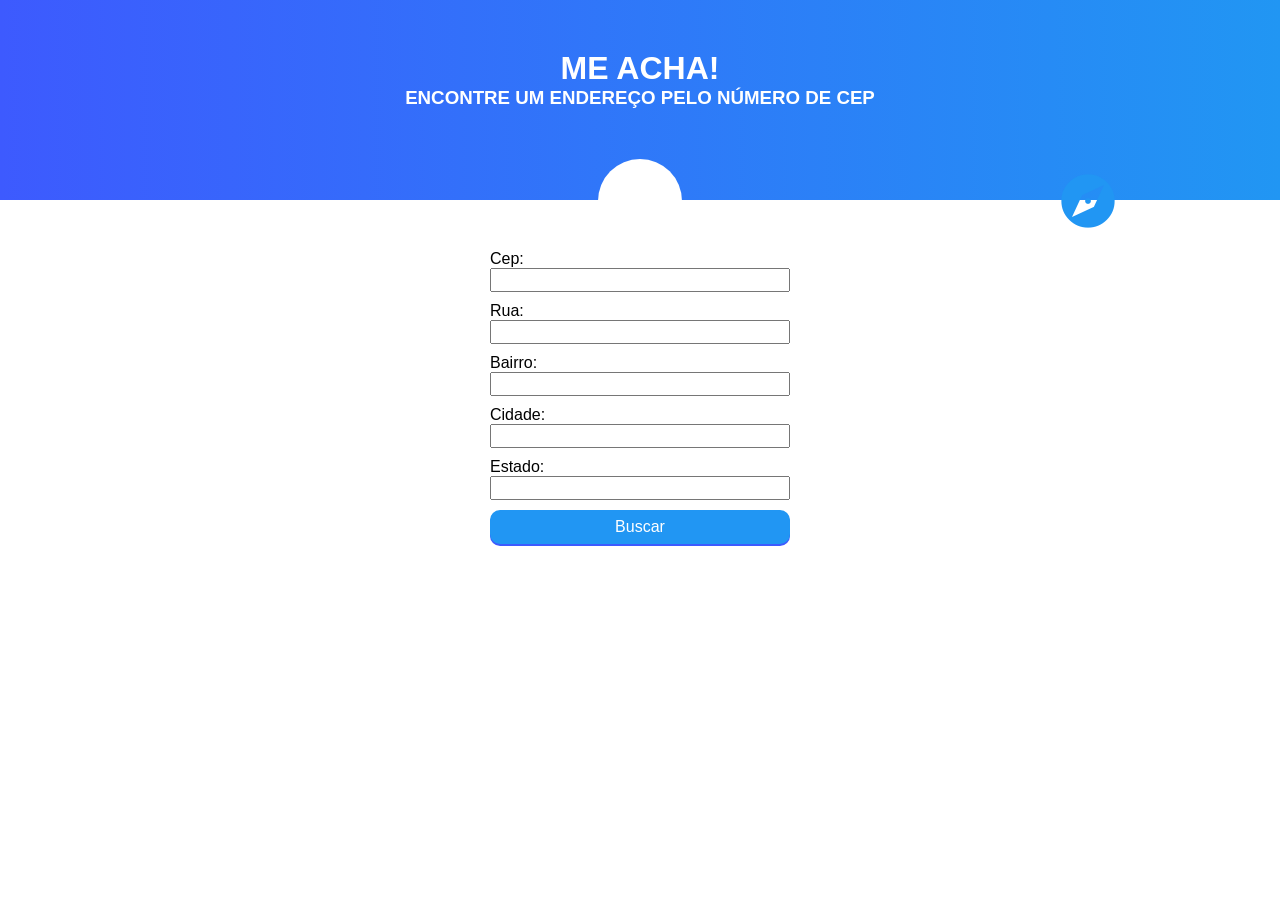
==== desafio02/index.html @ d19b01cc "Desafio 1.2 - TI Academy - Leonardo Vieira" ====
<!DOCTYPE html>
<html lang="pt-br">
<head>
    <meta charset="UTF-8">
    <meta http-equiv="X-UA-Compatible" content="IE=edge">
    <meta name="viewport" content="width=device-width, initial-scale=1.0">

    <!-- Customized CSS -->
    <link rel="stylesheet" href="style/style.css">

    <!-- Google Icons CSS -->
    <link href="https://fonts.googleapis.com/icon?family=Material+Icons" rel="stylesheet">


    <!-- Título da Página -->
    <title>Document</title>
</head>

<body>

    <header>
    <div>
        <h1>
            ME ACHA!
        </h1>
        <h3>
            ENCONTRE UM ENDEREÇO PELO NÚMERO DE CEP
        </h3>
    </div>
        <span class="material-icons">
            travel_explore
        </span>            
    </header>

    <main>
        <form>
            <label for="cep">Cep:</label>
            <input type="text" class="form-control" id="cep">

            <label for="rua">Rua:</label>
            <input type="text" class="form-control" id="rua">

            <label for="bairro">Bairro:</label>
            <input type="text" id="bairro" class="form-control">

            <label for="cidade">Cidade:</label>
            <input type="text" id="cidade" class="form-control">

            <label for="estado">Estado:</label>
            <input type="text" id="estado" class="form-control">

            <input type="submit" class="form-control azul" value="Buscar">
        </form>
    </main>
    
</body>

</html>
---- desafio02/style/style.css ----
* {
    margin: 0;
    padding: 0;
}

body {
    height: 100vh;
    display: flex;
    flex-direction: column;
    font:16px Verdana, Tahoma, sans-serif;
}

header {
    min-height: 200px;
    background-image: linear-gradient(to right, #3D5AFE, #2196F3);
    text-align: center;
}

header > span {
    position: relative;
    top: 50%;
    height: 64px;
    width: 64px;
    background-color: #FFF;
    border-radius: 100%;
    padding: 10px;
}

header > div {
    position: relative;
    top: 25%;
    color: #FFF;
}

main {
    margin: auto;
    width: 50%;
    display: flex;
    justify-content: center;
    align-items: flex-start;
}

.material-icons {
    font-family: 'Material Icons';
    font-size: 64px !important;  /* Preferred icon size */
    color: #2196F3;

    /* Support for all WebKit browsers. */
    -webkit-font-smoothing: antialiased;
    /* Support for Safari and Chrome. */
    text-rendering: optimizeLegibility;
  
    /* Support for Firefox. */
    -moz-osx-font-smoothing: grayscale;
  
    /* Support for IE. */
    font-feature-settings: 'liga';
  }

main {
    margin-top: 50px;
}

.form-control {
    display: block;
    width: 300px;
    margin-bottom: 10px;
    font-size: 1rem;
    line-height: 1.25rem;
    box-sizing: border-box;
    color: #FFF;
}

.azul {
    background-color: #2196F3;
    border-radius: 10px;
    border: 2px solid #2196F3;
    box-shadow: 0 2px #3D5AFE;
    padding: 5px 0;
}
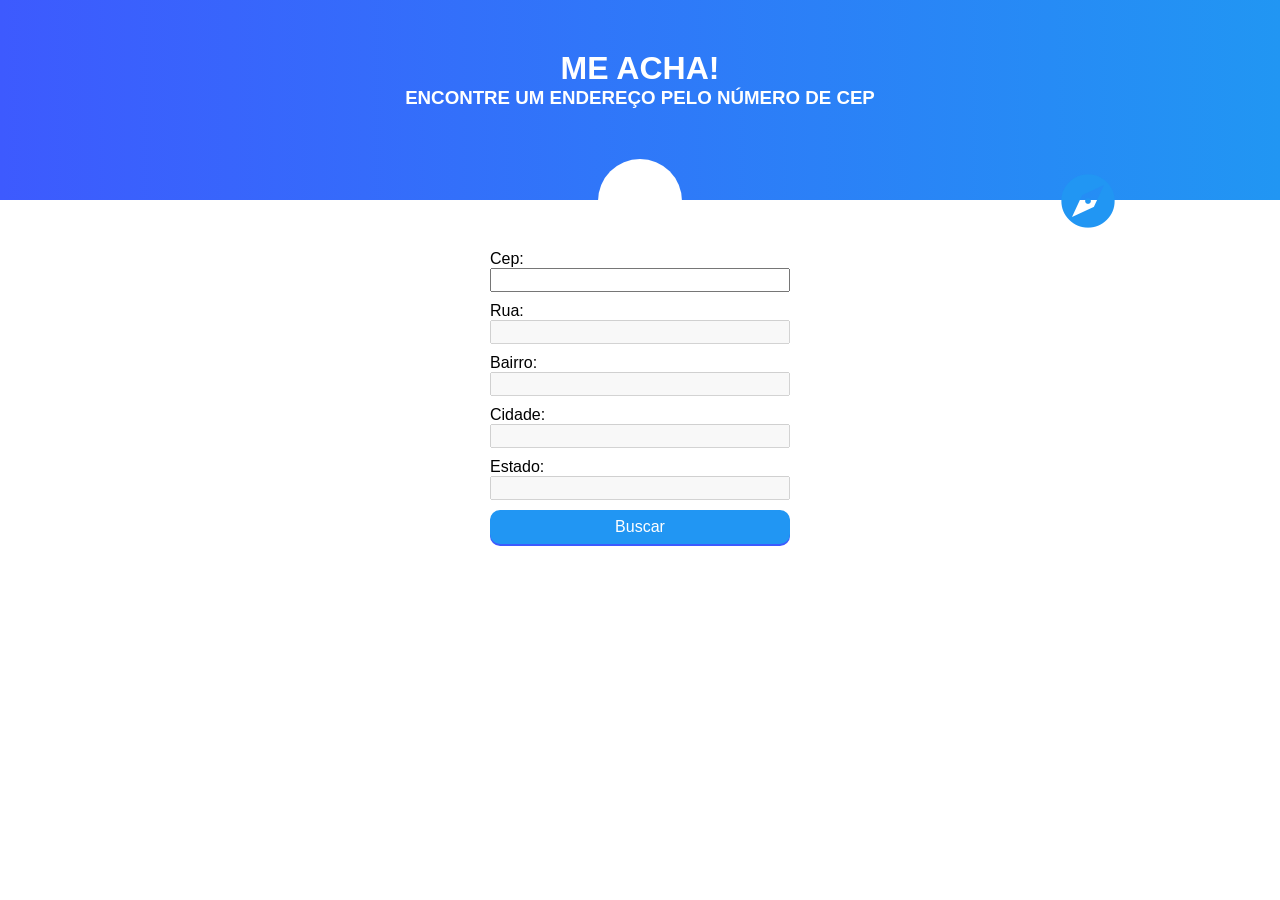
==== commit 55ca6b21: "Alterações Desafio HTML e CSS" ====
--- a/desafio02/index.html
+++ b/desafio02/index.html
@@ -38,16 +38,16 @@
             <input type="text" class="form-control" id="cep">
 
             <label for="rua">Rua:</label>
-            <input type="text" class="form-control" id="rua">
+            <input type="text" class="form-control" id="rua" disabled>
 
             <label for="bairro">Bairro:</label>
-            <input type="text" id="bairro" class="form-control">
+            <input type="text" id="bairro" class="form-control" disabled>
 
             <label for="cidade">Cidade:</label>
-            <input type="text" id="cidade" class="form-control">
+            <input type="text" id="cidade" class="form-control" disabled>
 
             <label for="estado">Estado:</label>
-            <input type="text" id="estado" class="form-control">
+            <input type="text" id="estado" class="form-control" disabled>
 
             <input type="submit" class="form-control azul" value="Buscar">
         </form>
--- a/desafio02/style/style.css
+++ b/desafio02/style/style.css
@@ -77,4 +77,8 @@
     border: 2px solid #2196F3;
     box-shadow: 0 2px #3D5AFE;
     padding: 5px 0;
+}
+
+input[type="text"] {
+    color: #000;
 }
